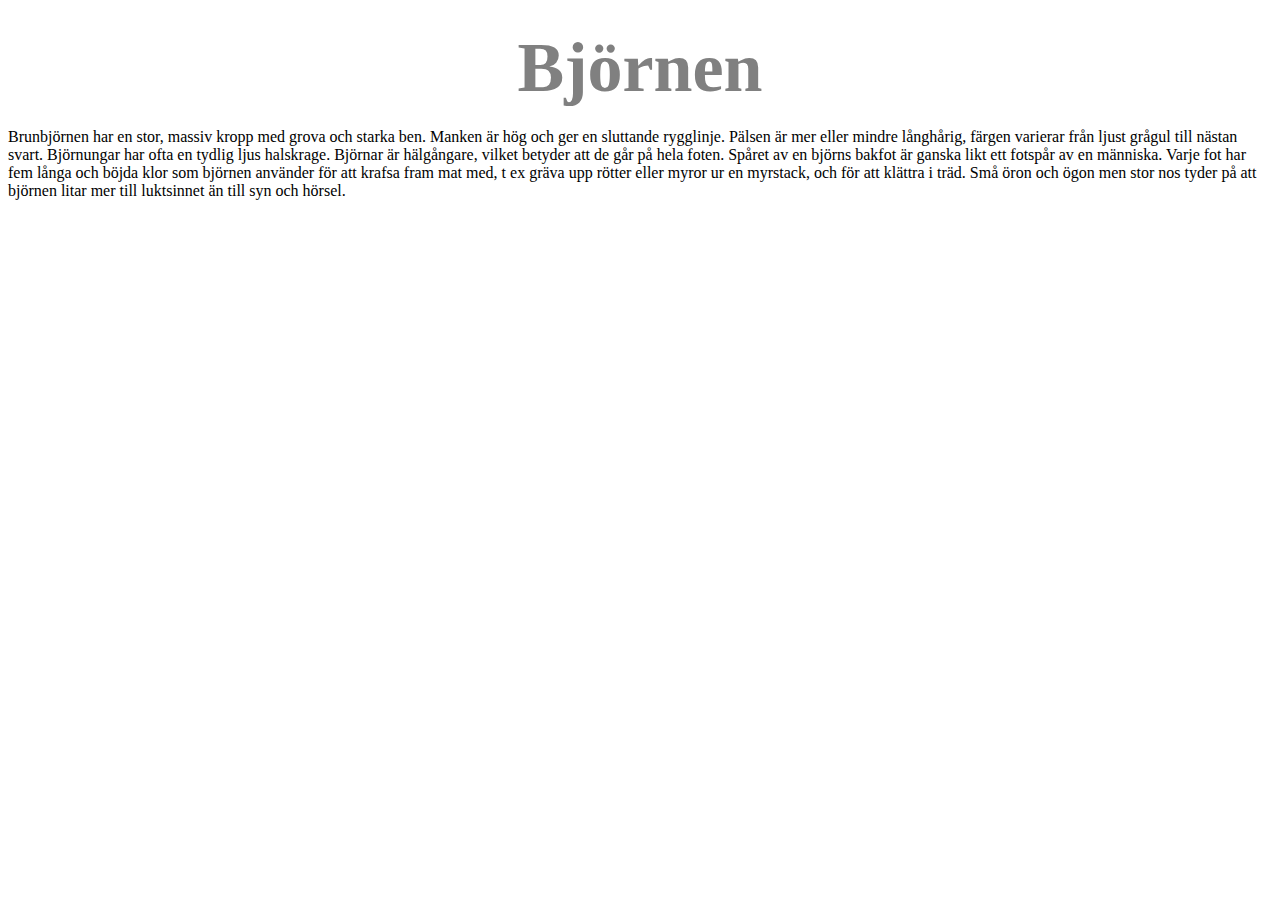
==== bjorn.html @ f830a1a7 "fixa med grid, bilder och ny sida åt björnen" ====
<!DOCTYPE html>
<html lang="en">
<head>
    <meta charset="UTF-8">
    <meta name="viewport" content="width=device-width, initial-scale=1.0">
    <meta http-equiv="X-UA-Compatible" content="ie=edge">
    <link rel="stylesheet" type="text/css" href="css/style.css">
    <title>Björnen</title>
</head>
 <body>
    <div class="bsida">
        <header class="brubrik">Björnen</header>
        <article>Brunbjörnen har en stor, massiv kropp med grova och starka ben. Manken är hög och ger en sluttande rygglinje. Pälsen är mer eller mindre långhårig, färgen varierar från ljust grågul till nästan svart. Björnungar har ofta en tydlig ljus halskrage. Björnar är hälgångare, vilket betyder att de går på hela foten. Spåret av en björns bakfot är ganska likt ett fotspår av en människa. Varje fot har fem långa och böjda klor som björnen använder för att krafsa fram mat med, t ex gräva upp rötter eller myror ur en myrstack, och för att klättra i träd. Små öron och ögon men stor nos tyder på att björnen litar mer till luktsinnet än till syn och hörsel.</article>
    </div>
 </body>
</html>
---- css/style.css ----
@media only screen and (max-width: 600px) {
.rubrik { grid-area: hd; }
.bjornen { grid-area: mn; }
.om { grid-area: rt; }
.vargen { grid-area: fr; }

.grid-container {
  display: grid;
  grid-template-areas:
    'hd hd hd hd '
    'mn mn mn mn  '
    'fr fr fr fr '
    'rt rt rt rt'
    ;
}
.grid-container, .bsida{
    font-family: Arial, sans-serif;
}
}      
.rubrik, .brubrik {
    text-align: center;
    padding: 20px 0;
    font-size: 70px;
    font-weight: bold;
    color: gray
}
.bjornen{
    padding: 100px;
    background-image: url('/img/bear.jpeg');
    min-height: 400px; 
    background-attachment: fixed;
    background-position: center;
    background-repeat: no-repeat;
    background-size: cover;
}

.bjorn{
    
    position: absolute; 
    top: 50%;
    left: 50%;
    transform: translate(-50%, -50%);
    text-align: center;

    font-size: 50px;
    width: 180px;
    height: 60px;
    color: white;
}
.om{
    text-align: center;
    padding: 20px 0;
    font-size: 30px;
}
.vargen{
    background-image: url('/img/wolf.jpg');
    min-height: 600px; 
    background-attachment: fixed;
    background-position: center;
    background-repeat: no-repeat;
    background-size: cover;
  
}
.varg{

    position: relative; 
    top: 50%;
    left: 50%;
    transform: translate(-50%, -50%);
    text-align: center;

    font-size: 50px;
    width: 160px;
    height: 60px;
    color: white;
}

a{
    text-decoration: none;
    color: white;
    border: 3px solid white;
    backdrop-filter: blur(7px);
}

a:hover{
    backdrop-filter: blur(7px) saturate(2);
}
a:active{
    backdrop-filter: blur(7px);
    color: white;
    border: 3px solid white

}
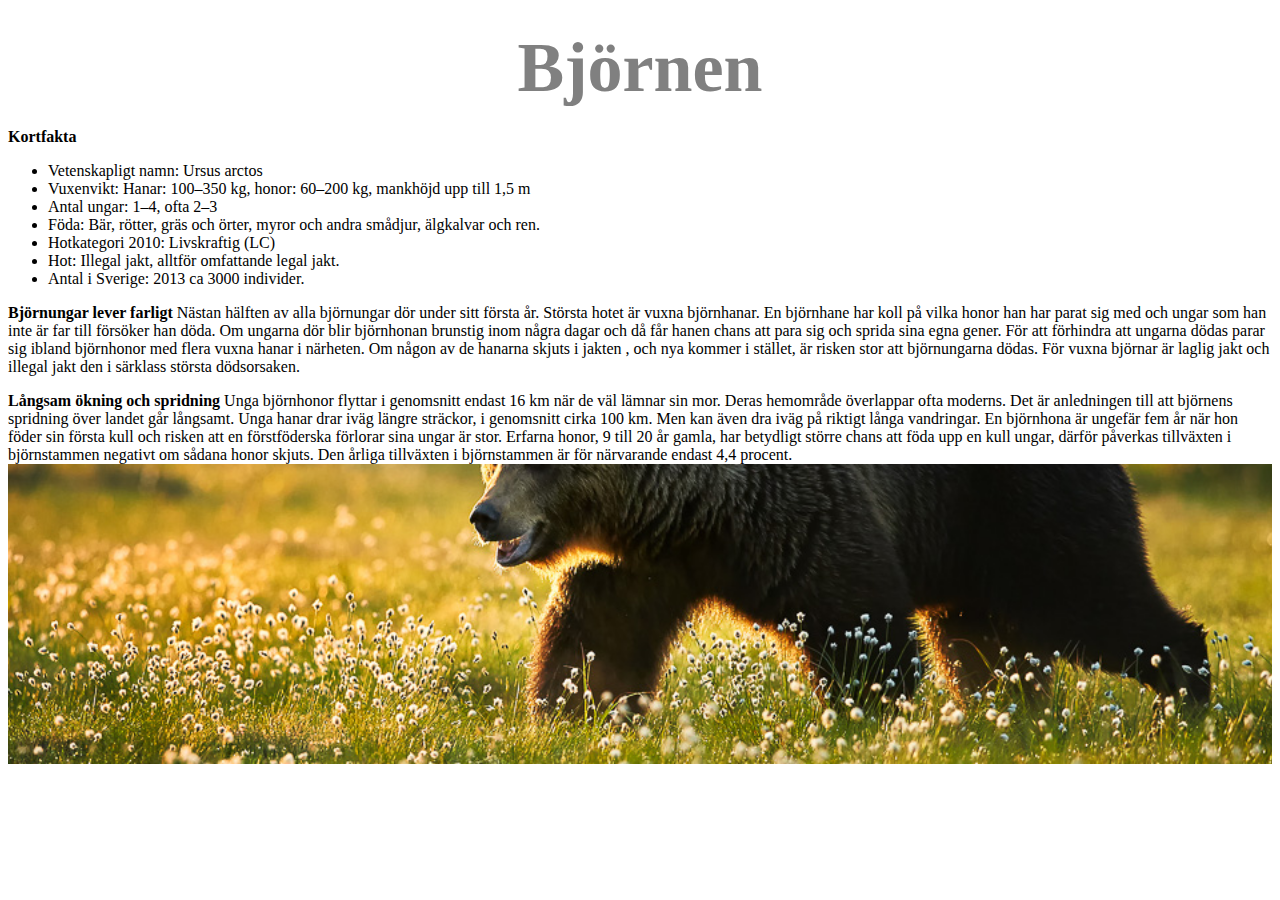
==== commit 626ec07e: "Färdig" ====
--- a/bjorn.html
+++ b/bjorn.html
@@ -10,7 +10,37 @@
  <body>
     <div class="bsida">
         <header class="brubrik">Björnen</header>
-        <article>Brunbjörnen har en stor, massiv kropp med grova och starka ben. Manken är hög och ger en sluttande rygglinje. Pälsen är mer eller mindre långhårig, färgen varierar från ljust grågul till nästan svart. Björnungar har ofta en tydlig ljus halskrage. Björnar är hälgångare, vilket betyder att de går på hela foten. Spåret av en björns bakfot är ganska likt ett fotspår av en människa. Varje fot har fem långa och böjda klor som björnen använder för att krafsa fram mat med, t ex gräva upp rötter eller myror ur en myrstack, och för att klättra i träd. Små öron och ögon men stor nos tyder på att björnen litar mer till luktsinnet än till syn och hörsel.</article>
+        <article class="kortfakta">
+            <b>Kortfakta</b>
+            <ul>
+            <li> Vetenskapligt namn: Ursus arctos</li>
+            <li> Vuxenvikt: Hanar: 100–350 kg, honor: 60–200 kg, mankhöjd upp till 1,5 m</li>
+            <li> Antal ungar: 1–4, ofta 2–3</li>
+            <li> Föda: Bär, rötter, gräs och örter, myror och andra smådjur, älgkalvar och ren.</li>
+            <li> Hotkategori 2010: Livskraftig (LC)</li>
+            <li> Hot: Illegal jakt, alltför omfattande legal jakt.</li>
+            <li> Antal i Sverige: 2013 ca 3000 individer.</li>
+            </ul>
+        </article>
+       <p class="lever">
+            <b>Björnungar lever farligt</b>
+            Nästan hälften av alla björnungar dör under sitt första år. Största hotet är vuxna björnhanar.
+             En björnhane har koll på vilka honor han har parat sig med och ungar som han inte är far till 
+             försöker han döda. Om ungarna dör blir björnhonan brunstig inom några dagar och då får hanen chans att para sig och sprida sina egna gener.
+            För att förhindra att ungarna dödas parar sig ibland björnhonor med flera vuxna hanar i närheten. Om någon av de hanarna skjuts i jakten
+            , och nya kommer i stället, är risken stor att björnungarna dödas. För vuxna björnar är laglig jakt och illegal jakt den i särklass största dödsorsaken.
+       </p>
+
+       <p2 class="sprid">
+            <b>Långsam ökning och spridning</b>
+            Unga björnhonor flyttar i genomsnitt endast 16 km när de väl lämnar sin mor. Deras hemområde överlappar 
+            ofta moderns. Det är anledningen till att björnens spridning över landet går långsamt. Unga hanar drar iväg längre sträckor, 
+            i genomsnitt cirka 100 km. Men kan även dra iväg på riktigt långa vandringar.
+            En björnhona är ungefär fem år när hon föder sin första kull och risken att en förstföderska förlorar sina 
+            ungar är stor. Erfarna honor, 9 till 20 år gamla, har betydligt större chans att föda upp en kull ungar, därför påverkas 
+            tillväxten i björnstammen negativt om sådana honor skjuts. Den årliga tillväxten i björnstammen är för närvarande endast 4,4 procent.
+       </p2>
+       <div class="bbild"></div>
     </div>
  </body>
 </html>--- a/css/style.css
+++ b/css/style.css
@@ -2,16 +2,47 @@
 @media only screen and (max-width: 600px) {
 .rubrik { grid-area: hd; }
 .bjornen { grid-area: mn; }
-.om { grid-area: rt; }
+.logga { grid-area: rt; }
 .vargen { grid-area: fr; }
+
+.brubrik {grid-area: br; }
+.kortfakta {grid-area: kf; }
+.lever {grid-area: le; }
+.spid {grid-area: sp; }
+.bbild {grid-area: bb; }
+.vbild {grid-area: vb; }
+
+
+.vsida {
+    display: grid;
+    grid-template-areas:
+    'br'
+    'kf'
+    'vb'
+    'le'
+    'sp'
+    'rt'
+}
+
+
+.bsida {
+    display: grid;
+    grid-template-areas:
+    'br'
+    'kf'
+    'bb'
+    'le'
+    'sp'
+    'rt'
+}
 
 .grid-container {
   display: grid;
   grid-template-areas:
-    'hd hd hd hd '
-    'mn mn mn mn  '
-    'fr fr fr fr '
-    'rt rt rt rt'
+    'hd '
+    'mn '
+    'fr '
+    'rt '
     ;
 }
 .grid-container, .bsida{
@@ -48,10 +79,11 @@
     height: 60px;
     color: white;
 }
-.om{
-    text-align: center;
-    padding: 20px 0;
-    font-size: 30px;
+.logga{
+    background-image: url('/img/logga.png');
+    width: 100%;
+    height: 300px;
+    background-size: 100% 100%;
 }
 .vargen{
     background-image: url('/img/wolf.jpg');
@@ -91,4 +123,22 @@
     color: white;
     border: 3px solid white
 
+}
+
+.bbild {
+    background-image: url('/img/brummare.jpg');
+    min-height: 300px; 
+    background-attachment: fixed;
+    background-position-x: 74%;
+    background-repeat: no-repeat;
+    background-size: cover;
+}
+.vbild {
+    background-image: url('/img/varg.jpg');
+    min-height: 300px; 
+    background-attachment: fixed;
+    background-position-x: 74%;
+    background-repeat: no-repeat;
+    background-size: cover;
+
 }